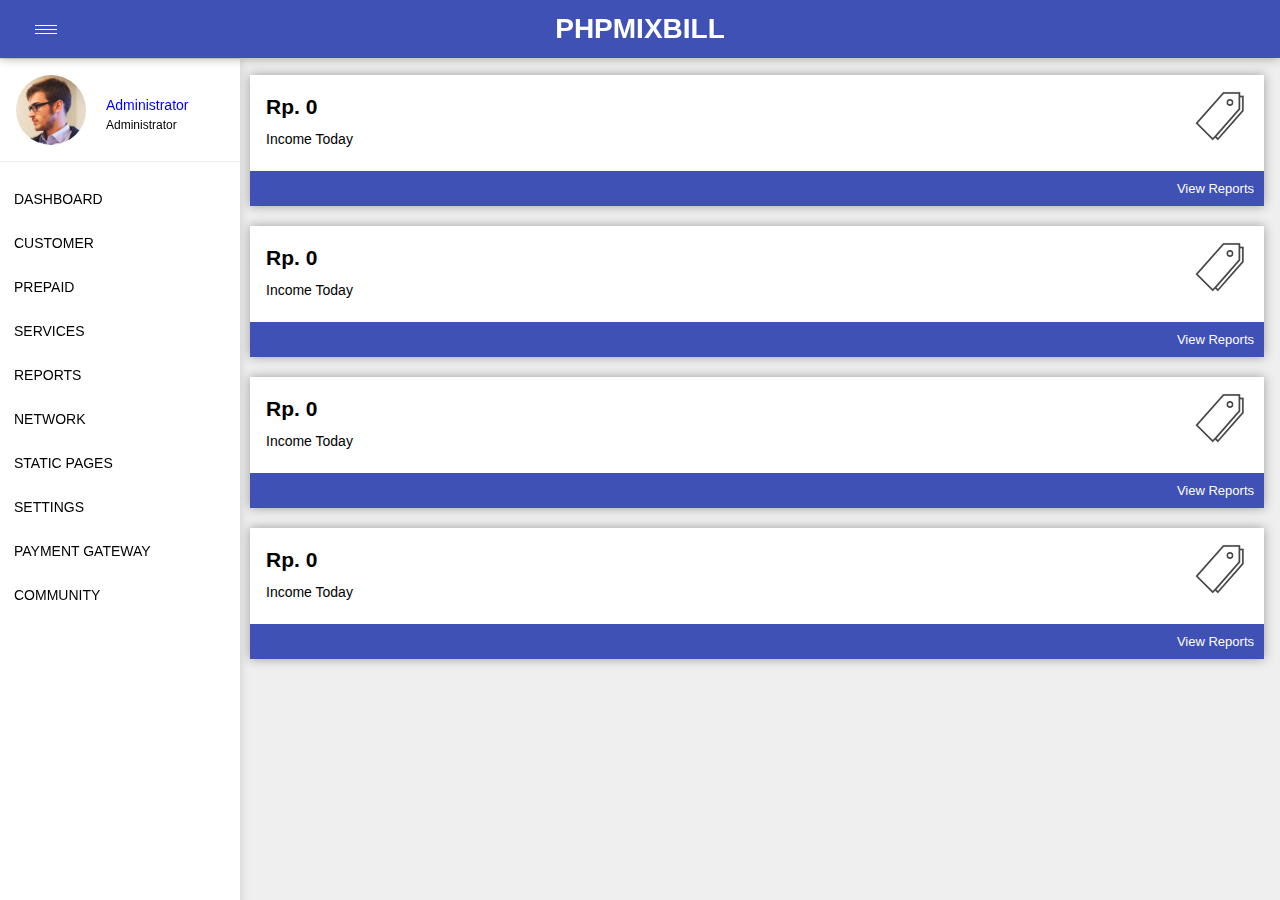
==== index.html @ 60cc7d6b "Rename phpmixbill.html to index.html" ====
<html lang="en">
<head>
  <meta charset="UTF-8">
  <meta name="viewport" content="width=device-width, initial-scale=1.0">
  <title>PHPMIXBILL</title>
  <link rel="stylesheet" href="style.css">
</head>
<body>
  <header>
    
    <input type="checkbox">
    <div class="toggle">
      <span class="top_line common"></span>
      <span class="mid_line common"></span>
      <span class="bottom_line common"></span>
    </div>
    
    <div class="logo">
      <h1>PHPMIXBILL</h1>
    </div>
  </header>

  <div class="sticky_menu">0</div>

  <div class="nav-bar">
  <nav>
      <div class="user">
        <img src="./user-01.jpg.webp" alt="" class="profile-img">
        <div class="user-id">
          <a href="#">Administrator</a>
          <p>Administrator</p>
        </div>
      </div>
    <ul>
      <li>
        <a href="#">DASHBOARD</a>
      </li>
      <li>
        <a href="#">CUSTOMER</a>
      </li>
      <li>
        <a href="#">PREPAID</a>
      </li>
      <li>
        <a href="#">SERVICES</a>
      </li>
      <li>
        <a href="#">REPORTS</a>
      </li>
      <li>
        <a href="#">NETWORK</a>
      </li>
      <li>
        <a href="#">STATIC PAGES</a>
      </li>
      <li>
        <a href="#">SETTINGS</a>
      </li>
      <li>
        <a href="#">PAYMENT GATEWAY</a>
      </li>
      <li>
        <a href="#">COMMUNITY</a>
      </li>
    </ul>
  </div>
  </nav>

  <div class="container">
    <div class="box-container">
      <div class="box-1">
        <div class="balance">
          <h2 class="income" id="income-1">Rp. 0</h2>
          <p>Income Today</p>
        </div>
        <div class="icon"><img src="./icon/price.png" alt="" style="width: 50px;"></div>
      </div>
      <div class="box-2">
        <a href="#">View Reports</a>
      </div>
    </div>
  </div>
  <div class="container">
    <div class="box-container">
      <div class="box-1">
        <div class="balance">
          <h2 class="income" id="income-1">Rp. 0</h2>
          <p>Income Today</p>
        </div>
        <div class="icon"><img src="./icon/price.png" alt="" style="width: 50px;"></div>
      </div>
      <div class="box-2">
        <a href="#">View Reports</a>
      </div>
    </div>
  </div>
  <div class="container">
    <div class="box-container">
      <div class="box-1">
        <div class="balance">
          <h2 class="income" id="income-1">Rp. 0</h2>
          <p>Income Today</p>
        </div>
        <div class="icon"><img src="./icon/price.png" alt="" style="width: 50px;"></div>
      </div>
      <div class="box-2">
        <a href="#">View Reports</a>
      </div>
    </div>
  </div>
  <div class="container">
    <div class="box-container">
      <div class="box-1">
        <div class="balance">
          <h2 class="income" id="income-1">Rp. 0</h2>
          <p>Income Today</p>
        </div>
        <div class="icon"><img src="./icon/price.png" alt="" style="width: 50px;"></div>
      </div>
      <div class="box-2">
        <a href="#">View Reports</a>
      </div>
    </div>
  </div>
</body>
</html>
---- style.css ----
*{
  margin: 0;
  padding: 0;
  box-sizing: border-box;
}

body {
  background-color: #efefef;
  position: relative;
  font-family: Roboto, "Helvetica Neue", Helvetica, Arial, sans-serif;
  font-size: 14px;
}

header {
  z-index: 1000;
  position: fixed;
  top: 0;
  width: 100%;
  padding: 1rem;
  background-color: #3f51b5;
  color: #ffff;
  display: flex;
  justify-content: center;
  align-items: center;
  box-shadow: 0 0 10px #2929296a;
}

.logo {
  line-height: 26px;
}

.logo h1 {
  font-weight: 900;
}

a {
  color: #fff;
  text-decoration: none;
}

/* Toggle button */

input {
  display: none;
  visibility: hidden;
  appearance: none;
}

.toggle {
  position: absolute;
  height: 10px;
  width: 22px;
  z-index: 1;
  cursor: pointer;
  left: 35px;
}

.toggle .common {
  position: absolute;
  background-color: #ffffff;
  height: 1px;
  width: 100%;
}

.toggle .top_line {
  top: 10%;
}

.toggle .mid_line {
  top: 50%;
}

.toggle .bottom_line {
  bottom: 0%;
}

/* Menu */
.sticky_menu {
  position: relative;
  background-color: rgba(178, 34, 34, 0.307);
  height: 55px;
  z-index: -1000;  
}

nav {
  z-index: 1;
  margin-top: 4px;
  width: 240px;
  box-shadow: 0 0 10px rgba(0, 0, 0, 0.15);
  background-color: rgb(255, 255, 255);
  position: fixed;
  height: 100vh;
  overflow-y: scroll;
  padding-bottom: 20px;
  scrollbar-width: thin;
}

.profile-img {
  width: 70px;
  border-radius: 50%;
}

.user {
  display: flex;
  align-items: center;
  column-gap: 20px;
  padding: 1rem;
  border-bottom: 1px solid;
  border-color: #eeeeee;
}

.user-id a {
  color: blue;
}

.user-id p {
  font-size: 12px;
}

.user-id {
  line-height: 20px;
  margin-top: 10px;
}

ul {
  margin-top: 15px;
  list-style: none;
}

li {
  line-height: 1rem;
}

ul li a {
  padding: 1em;
  display: block;
  text-decoration: none;
  color: black;
  width: 100%;
}

li:hover {
  background-color: #eeeeee;
}

/* Box container */

.container {
  margin-top: 20px;
  margin-left: 250px;
  margin-right: 1rem;
  margin-bottom: 1rem;
  box-shadow: 0 0 10px #2929296a;
}

.box-1 {
  background-color: #fff;
  padding: 1rem;
  padding-bottom: 1rem;
  line-height: 2rem;
  display: flex;
}

.icon {
  position: absolute;
  right: 35px
}

.box-2 {
  background-color: #3f51b5;
  padding: 10px;
  display: flex;
  justify-content: flex-end;
  font-size: 13px;
}
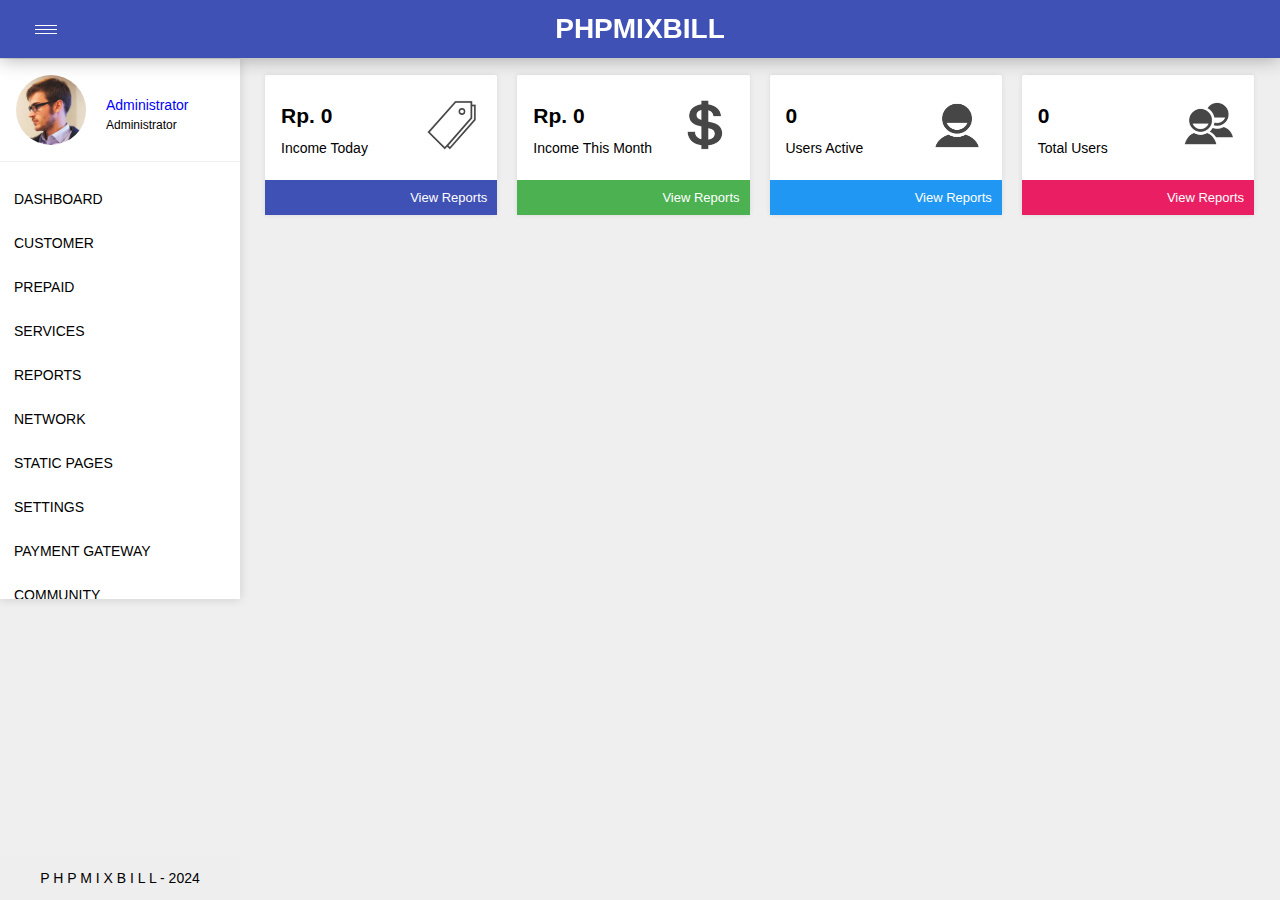
==== commit b6eff339: "Merge branch 'main' of https://github.com/Nuffyola/Project" ====
--- a/index.html
+++ b/index.html
@@ -66,61 +66,58 @@
   </div>
   </nav>
 
-  <div class="container">
-    <div class="box-container">
-      <div class="box-1">
-        <div class="balance">
-          <h2 class="income" id="income-1">Rp. 0</h2>
-          <p>Income Today</p>
+  <div class="watermark"><p>P H P M I X B I L L - 2024</p></div>
+
+  <div class="container-box">
+    <div class="container">
+        <div class="box-1">
+          <div class="balance">
+            <h2 class="income" id="income-1">Rp. 0</h2>
+            <p>Income Today</p>
+          </div>
+          <div class="icon"><img src="./icon/price.png" alt="" style="width: 50px;"></div>
         </div>
-        <div class="icon"><img src="./icon/price.png" alt="" style="width: 50px;"></div>
-      </div>
-      <div class="box-2">
-        <a href="#">View Reports</a>
-      </div>
+        <div class="box-2" id="box_container-1">
+          <a href="#">View Reports</a>
+        </div>
+    </div>
+    <div class="container">
+        <div class="box-1">
+          <div class="balance">
+            <h2 class="income" id="income-2">Rp. 0</h2>
+            <p>Income This Month</p>
+          </div>
+          <div class="icon"><img src="./icon/money.png" alt="" style="width: 50px;"></div>
+        </div>
+        <div class="box-2" id="box_container-2">
+          <a href="#">View Reports</a>
+        </div>
+    </div>
+    <div class="container">
+        <div class="box-1">
+          <div class="balance">
+            <h2 class="income" id="income-3">0</h2>
+            <p>Users Active</p>
+          </div>
+          <div class="icon"><img src="./icon/person.png" alt="" style="width: 50px;"></div>
+        </div>
+        <div class="box-2" id="box_container-3">
+          <a href="#">View Reports</a>
+        </div>
+    </div>
+    <div class="container">
+        <div class="box-1">
+          <div class="balance">
+            <h2 class="income" id="income-4">0</h2>
+            <p>Total Users</p>
+          </div>
+          <div class="icon"><img src="./icon/people.png" alt="" style="width: 50px;"></div>
+        </div>
+        <div class="box-2" id="box_container-4">
+          <a href="#">View Reports</a>
+        </div>
     </div>
   </div>
-  <div class="container">
-    <div class="box-container">
-      <div class="box-1">
-        <div class="balance">
-          <h2 class="income" id="income-1">Rp. 0</h2>
-          <p>Income Today</p>
-        </div>
-        <div class="icon"><img src="./icon/price.png" alt="" style="width: 50px;"></div>
-      </div>
-      <div class="box-2">
-        <a href="#">View Reports</a>
-      </div>
-    </div>
-  </div>
-  <div class="container">
-    <div class="box-container">
-      <div class="box-1">
-        <div class="balance">
-          <h2 class="income" id="income-1">Rp. 0</h2>
-          <p>Income Today</p>
-        </div>
-        <div class="icon"><img src="./icon/price.png" alt="" style="width: 50px;"></div>
-      </div>
-      <div class="box-2">
-        <a href="#">View Reports</a>
-      </div>
-    </div>
-  </div>
-  <div class="container">
-    <div class="box-container">
-      <div class="box-1">
-        <div class="balance">
-          <h2 class="income" id="income-1">Rp. 0</h2>
-          <p>Income Today</p>
-        </div>
-        <div class="icon"><img src="./icon/price.png" alt="" style="width: 50px;"></div>
-      </div>
-      <div class="box-2">
-        <a href="#">View Reports</a>
-      </div>
-    </div>
-  </div>
+
 </body>
 </html>
--- a/style.css
+++ b/style.css
@@ -22,7 +22,7 @@
   display: flex;
   justify-content: center;
   align-items: center;
-  box-shadow: 0 0 10px #2929296a;
+  box-shadow: 0 0 20px #2929296a;
 }
 
 .logo {
@@ -89,9 +89,9 @@
   box-shadow: 0 0 10px rgba(0, 0, 0, 0.15);
   background-color: rgb(255, 255, 255);
   position: fixed;
-  height: 100vh;
+  height: 540px;
   overflow-y: scroll;
-  padding-bottom: 20px;
+  padding-bottom: 60px;
   scrollbar-width: thin;
 }
 
@@ -143,27 +143,48 @@
   background-color: #eeeeee;
 }
 
+/* Watermark */
+.watermark {
+  position: fixed;
+  z-index: 1;
+  bottom: 0px;
+  background-color: #eeeeee;
+  width: 240px;
+  padding: 1em;
+  text-align: center;
+  font-size: 14px;
+}
+
+
 /* Box container */
 
+.container-box {
+  margin-top: 20px;
+  margin-left: 260px;
+  margin-right: 1rem;
+}
+
 .container {
-  margin-top: 20px;
-  margin-left: 250px;
-  margin-right: 1rem;
-  margin-bottom: 1rem;
-  box-shadow: 0 0 10px #2929296a;
+  margin-bottom: 1.2rem;
+  border-radius: 2px;
+  box-shadow: 0 0 5px rgba(41, 41, 41, 0.1);
 }
 
 .box-1 {
   background-color: #fff;
   padding: 1rem;
+  padding-top: 25px;
   padding-bottom: 1rem;
   line-height: 2rem;
   display: flex;
+  position: relative;
+  border-top-right-radius: 2px;
+  border-top-left-radius: 2px;
 }
 
 .icon {
   position: absolute;
-  right: 35px
+  right: 20px;
 }
 
 .box-2 {
@@ -172,4 +193,41 @@
   display: flex;
   justify-content: flex-end;
   font-size: 13px;
+}
+
+#box_container-1 {
+  background-color: #3f51b5;
+}
+
+#box_container-2 {
+  background-color: #4cb151;
+}
+
+#box_container-3 {
+  background-color: #2197f4;
+}
+
+#box_container-4 {
+  background-color: #ea1e63;
+}
+
+/* Media */
+
+@media screen and (min-width: 1040px) {
+  .container-box {
+    display: flex;
+    flex-direction: row;
+    align-items: center;
+    justify-content: space-between;
+    margin-left: 255px;
+    margin-top: 10px;
+    margin-bottom: 1rem;
+  }
+  
+  .container {
+    margin-top: 10px;
+    margin-right: 10px;
+    margin-left: 10px;
+    width: 350px;
+  } 
 }